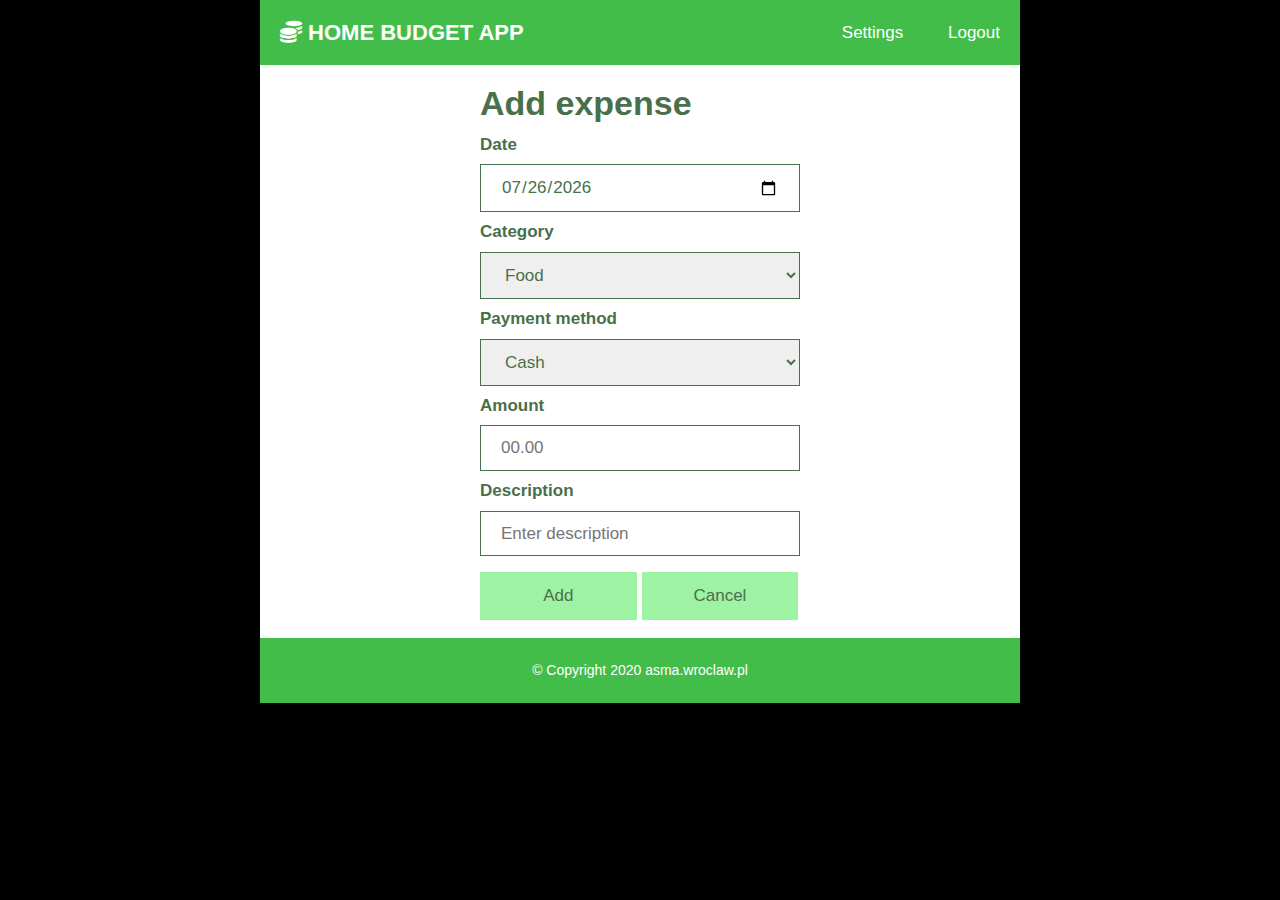
==== expense.html @ 83a1159c "Add expense page added" ====
<!doctype html>
<html class="no-js" lang="">

<head>
  <meta charset="utf-8">
  <title>Home Budget App</title>
  <meta name="description" content="Simple, online budgeting app that helps users track their incomes and purchases">
  <meta name="viewport" content="width=device-width, initial-scale=1">

  <meta property="og:title" content="">
  <meta property="og:type" content="">
  <meta property="og:url" content="">
  <meta property="og:image" content="">

  <link rel="manifest" href="site.webmanifest">
  <link rel="apple-touch-icon" href="icon.png">
  <!-- Place favicon.ico in the root directory -->

  <link rel="stylesheet" href="css/normalize.css">
  <link rel="stylesheet" href="css/main.css">
  <link rel="stylesheet" href="https://cdnjs.cloudflare.com/ajax/libs/font-awesome/5.15.1/css/all.min.css">

  <meta name="theme-color" content="#fafafa">
</head>

<body onload="setDefaultDate()">
<div id="container">
  <header>
	
	<nav>
		<div>
		<a href="#home" id="site-header"><i class="fas fa-coins"></i>&nbsp;HOME BUDGET APP</a>
				
		<div id="site-nav">
			<a href="settings.html">Settings</a>
			<a href="index.html">Logout</a>
		</div>
		<a href="javascript:void(0);" id="nav-icon" onclick="showMenu()">
			<i class="fa fa-bars"></i>
		</a>
		</div>
		
		<div id="action-nav">
			<a href="sttings.html">Settings</a>
			<a href="index.html">Logout</a>
		</div>
		
	</nav>
	
	
  </header>
  
  <main>
	
	<section>
		<div class="forms">
		<h1>Add expense</h1>
		<form>
			
			<label for="date"><b>Date</b></label>
			<input type="date" id="datePicker" value="2020-11-21" name="date" required>
			
			<label for="category"><b>Category</b></label>
			<select name="category" required>
				<option value="food">Food</option>
				<option value="transport">Transport</option>
				<option value="bills">Bills</option>
				<option value="healthcare">Healthcare</option>
				<option value="clothes">Clothes</option>
				<option value="hygene">Hygene</option>
				<option value="kids">Kids</option>
				<option value="amusement">Amusement</option>
				<option value="training">Training</option>
				<option value="books">Books</option>
				<option value="savings">Savings</option>
				<option value="pension">Pension</option>
				<option value="debts">Debts</option>
				<option value="charity">Charity</option>
				<option value="others">Others</option>				
			</select>
			
			<label for="pmethod"><b>Payment method</b></label>
			<select  name="pmethod" required>
				<option value="cash">Cash</option>
				<option value="card">Credit/Debit Card</option>
				<option value="transfer">Money Transfer</option>				
			</select>

			<label for="amount"><b>Amount</b></label>
			<input type="number" step="0.01" min=”0″ placeholder="00.00" name="amount" required>
			
			<label for="description"><b>Description</b></label>
			<input type="text" placeholder="Enter description" name="description">
		
			<button class="add" type="submit">  Add  </button>
			<input class="cancel" type="button" onclick="location.href='index.html';" value="Cancel" />
			
		</form>
		
		</div>
	</section>
  </main>
  
  <footer>
	<span>&copy; Copyright 2020 <a href="#asma">asma.wroclaw.pl</a></span>
  </footer>
</div>
	
  <script src="js/vendor/modernizr-3.11.2.min.js"></script>
  <script src="js/plugins.js"></script>
  <script src="js/main.js"></script>
  

  <!-- Google Analytics: change UA-XXXXX-Y to be your site's ID. -->
  <script>
    window.ga = function () { ga.q.push(arguments) }; ga.q = []; ga.l = +new Date;
    ga('create', 'UA-XXXXX-Y', 'auto'); ga('set', 'anonymizeIp', true); ga('set', 'transport', 'beacon'); ga('send', 'pageview')
  </script>
  <script src="https://www.google-analytics.com/analytics.js" async></script>
  <script>
	function showMenu() {
	var x = document.getElementById("action-nav");
	if (x.style.display === "block") {
    x.style.display = "none";
	} 
	else {
    x.style.display = "block";
    }
    }
   </script>
   <script>
   Date.prototype.toDateInputValue = (function() {
   var local = new Date(this);
   local.setMinutes(this.getMinutes() - this.getTimezoneOffset());
   return local.toJSON().slice(0,10);});
   
   function setDefaultDate(){
   document.getElementById("datePicker").value = new Date().toDateInputValue();
   }
   </script>
</body>

</html>
---- css/main.css ----
/*! HTML5 Boilerplate v8.0.0 | MIT License | https://html5boilerplate.com/ */

/* main.css 2.1.0 | MIT License | https://github.com/h5bp/main.css#readme */
/*
 * What follows is the result of much research on cross-browser styling.
 * Credit left inline and big thanks to Nicolas Gallagher, Jonathan Neal,
 * Kroc Camen, and the H5BP dev community and team.
 */

/* ==========================================================================
   Base styles: opinionated defaults
   ========================================================================== */


html {
    -webkit-text-size-adjust: 100%;
    line-height: 1.4;
    color: #000000;
    font: 17px/1.4 "Open Sans",sans-serif;
    text-align: center;
}

/*
 * Remove text-shadow in selection highlight:
 * https://twitter.com/miketaylr/status/12228805301
 *
 * Vendor-prefixed and regular ::selection selectors cannot be combined:
 * https://stackoverflow.com/a/16982510/7133471
 *
 * Customize the background color to match your design.
 */

::-moz-selection {
  background: #b3d4fc;
  text-shadow: none;
}

::selection {
  background: #b3d4fc;
  text-shadow: none;
}

/*
 * A better looking default horizontal rule
 */

hr {
  display: block;
  height: 1px;
  border: 0;
  border-top: 1px solid #ccc;
  margin: 1em 0;
  padding: 0;
}

/*
 * Remove the gap between audio, canvas, iframes,
 * images, videos and the bottom of their containers:
 * https://github.com/h5bp/html5-boilerplate/issues/440
 */

audio,
canvas,
iframe,
img,
svg,
video {
  vertical-align: middle;
}

/*
 * Remove default fieldset styles.
 */

fieldset {
  border: 0;
  margin: 0;
  padding: 0;
}

/*
 * Allow only vertical resizing of textareas.
 */

textarea {
  resize: vertical;
}

/* ==========================================================================
   Author's custom styles
   ========================================================================== */

body{
	background-color:#000000;
}

h1 {
	margin: 5px 0px;
}
p {
	margin: 0px;
}


#container {
    margin: 0 auto;
    max-width: 760px;      
}

header{
     min-height: 65px;
     background-color: #42BD4A; 
}

#site-header{
    font-size: 22px;
    font-weight: 700;   
    float: left;
}

#site-nav{
	float: right;
    display: none;
}

#action-nav{
    display: none;
}

#nav-icon{
    float: right;
    font-size: 18px;
    position: absolute;
    right: 0;
    top: 0;
}



nav a {
	display: inline-block;
    color: #ffffff;
    text-align: center;
    line-height: 65px;
    text-decoration: none;
    padding: 0px 20px;
}

nav a:hover {
  background-color: #000000;
}


main {       
     clear:both;
	 background-color: #ffffff;
     color: #49704C;
}

section {
	padding: 10px 15px;
}

.forms{
	width: 320px;
	margin:auto;
	text-align: left;
}


input[type=text], input[type=password] ,input[type=date], input[type=number]{
	width: 100%;
	padding: 12px 20px;
	margin: 8px 0;
	display: block;
	border: 1px solid #49704C;
	box-sizing: border-box;
	color: #49704C;
}

select{
	width: 100%;
	padding: 12px 20px;
	margin: 8px 0;
	display: block;
	border: 1px solid #49704C;
	box-sizing: border-box;
	color: #49704C;
}

button, input[type=button] {
	background-color: #9DF2A3;
	color: #49704C;
	padding: 14px 20px;
	margin: 8px 0;
	border: none;
	cursor: pointer;
	width: 100%;
}

button.add, input.cancel{
	width: 49%;
}

button:hover {
	opacity: 0.8;
}

#password{
	text-align: right;
	font-size: 12px;
	
}

footer{
     height: 65px;
     text-align: center;    
	 color: #ffffff;
	 font-size: 14px;
     background-color: #42BD4A; 
}

footer a {
	color: #ffffff;
	text-decoration: none;
	line-height: 65px;
}

/* ==========================================================================
   Helper classes
   ========================================================================== */

/*
 * Hide visually and from screen readers
 */

.hidden,
[hidden] {
  display: none !important;
}

/*
 * Hide only visually, but have it available for screen readers:
 * https://snook.ca/archives/html_and_css/hiding-content-for-accessibility
 *
 * 1. For long content, line feeds are not interpreted as spaces and small width
 *    causes content to wrap 1 word per line:
 *    https://medium.com/@jessebeach/beware-smushed-off-screen-accessible-text-5952a4c2cbfe
 */

.sr-only {
  border: 0;
  clip: rect(0, 0, 0, 0);
  height: 1px;
  margin: -1px;
  overflow: hidden;
  padding: 0;
  position: absolute;
  white-space: nowrap;
  width: 1px;
  /* 1 */
}

/*
 * Extends the .sr-only class to allow the element
 * to be focusable when navigated to via the keyboard:
 * https://www.drupal.org/node/897638
 */

.sr-only.focusable:active,
.sr-only.focusable:focus {
  clip: auto;
  height: auto;
  margin: 0;
  overflow: visible;
  position: static;
  white-space: inherit;
  width: auto;
}

/*
 * Hide visually and from screen readers, but maintain layout
 */

.invisible {
  visibility: hidden;
}

/*
 * Clearfix: contain floats
 *
 * For modern browsers
 * 1. The space content is one way to avoid an Opera bug when the
 *    `contenteditable` attribute is included anywhere else in the document.
 *    Otherwise it causes space to appear at the top and bottom of elements
 *    that receive the `clearfix` class.
 * 2. The use of `table` rather than `block` is only necessary if using
 *    `:before` to contain the top-margins of child elements.
 */

.clearfix::before,
.clearfix::after {
  content: " ";
  display: table;
}

.clearfix::after {
  clear: both;
}

/* ==========================================================================
   EXAMPLE Media Queries for Responsive Design.
   These examples override the primary ('mobile first') styles.
   Modify as content requires.
   ========================================================================== */

@media only screen and (min-width: 35em) {
  /* Style adjustments for viewports that meet the condition */

	#site-nav{
	display: block;
	}

	#nav-icon{
	display: none;
	}
	
	#action-nav{
	display: none;
	}


@media print,
  (-webkit-min-device-pixel-ratio: 1.25),
  (min-resolution: 1.25dppx),
  (min-resolution: 120dpi) {
  /* Style adjustments for high resolution devices */
}

/* ==========================================================================
   Print styles.
   Inlined to avoid the additional HTTP request:
   https://www.phpied.com/delay-loading-your-print-css/
   ========================================================================== */

@media print {
  *,
  *::before,
  *::after {
    background: #fff !important;
    color: #000 !important;
    /* Black prints faster */
    box-shadow: none !important;
    text-shadow: none !important;
  }

  a,
  a:visited {
    text-decoration: underline;
  }

  a[href]::after {
    content: " (" attr(href) ")";
  }

  abbr[title]::after {
    content: " (" attr(title) ")";
  }

  /*
   * Don't show links that are fragment identifiers,
   * or use the `javascript:` pseudo protocol
   */
  a[href^="#"]::after,
  a[href^="javascript:"]::after {
    content: "";
  }

  pre {
    white-space: pre-wrap !important;
  }

  pre,
  blockquote {
    border: 1px solid #999;
    page-break-inside: avoid;
  }

  /*
   * Printing Tables:
   * https://web.archive.org/web/20180815150934/http://css-discuss.incutio.com/wiki/Printing_Tables
   */
  thead {
    display: table-header-group;
  }

  tr,
  img {
    page-break-inside: avoid;
  }

  p,
  h2,
  h3 {
    orphans: 3;
    widows: 3;
  }

  h2,
  h3 {
    page-break-after: avoid;
  }
}
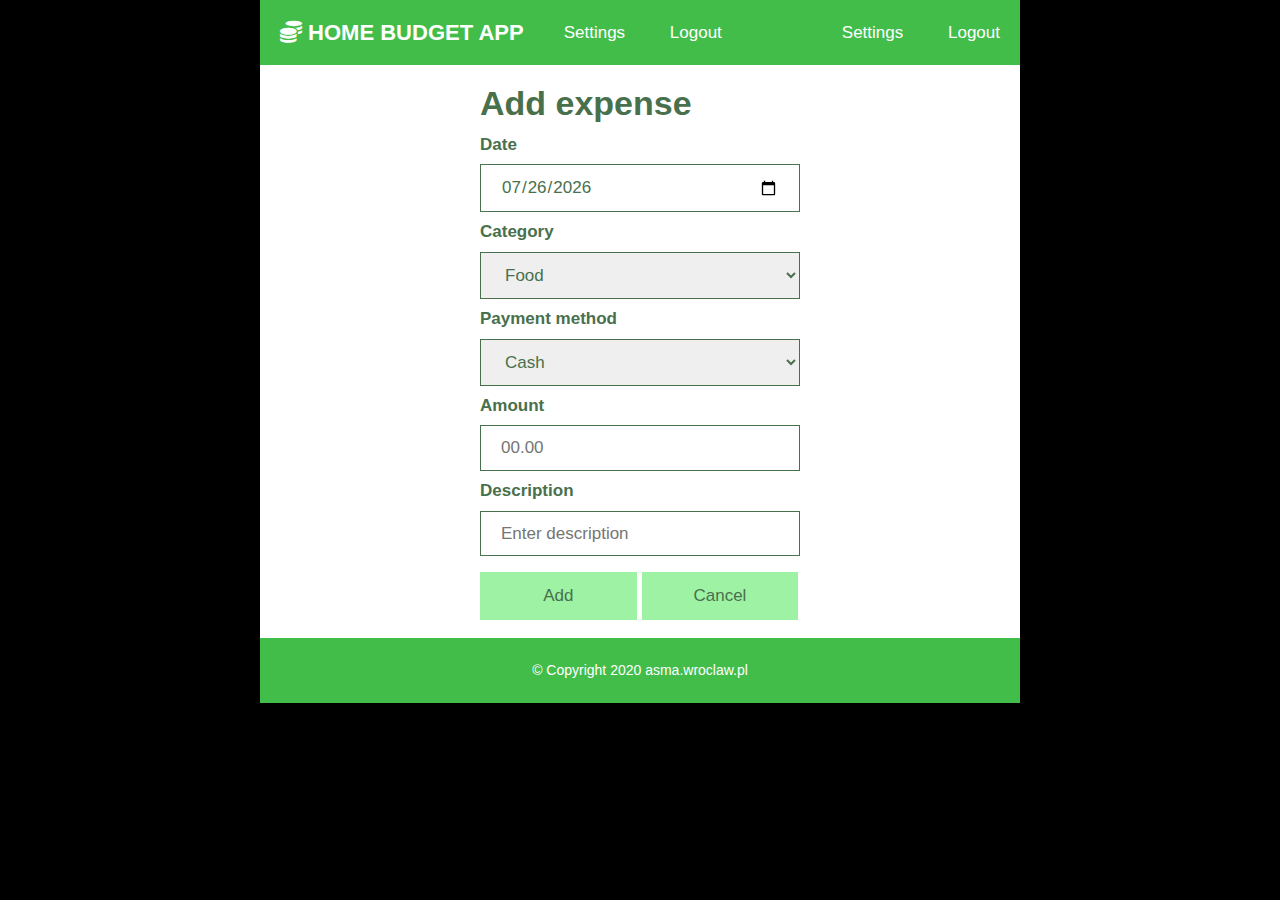
==== commit 0cffbade: "Main page added" ====
--- a/expense.html
+++ b/expense.html
@@ -27,7 +27,7 @@
 <div id="container">
   <header>
 	
-	<nav>
+	<nav class="clearfix">
 		<div>
 		<a href="#home" id="site-header"><i class="fas fa-coins"></i>&nbsp;HOME BUDGET APP</a>
 				
@@ -50,7 +50,7 @@
 	
   </header>
   
-  <main>
+  <main class="clearfix">
 	
 	<section>
 		<div class="forms">
--- a/css/main.css
+++ b/css/main.css
@@ -17,7 +17,7 @@
     line-height: 1.4;
     color: #000000;
     font: 17px/1.4 "Open Sans",sans-serif;
-    text-align: center;
+    text-align: left;
 }
 
 /*
@@ -102,14 +102,37 @@
 }
 
 
+table { 
+  font-family: sans-serif;
+  border-collapse: collapse;
+  width: 100%;
+}
+
+tr:nth-of-type(odd) { 
+  background: #eee; 
+}
+th { 
+  padding-top: 12px;
+  padding-bottom: 12px;
+  text-align: left;
+  background-color: #42BD4A;
+  color: white;
+}
+td, th { 
+  padding: 6px; 
+  border: 1px solid #CCCCCC; 
+  text-align: left; 
+}
+
+
 #container {
     margin: 0 auto;
-    max-width: 760px;      
+    max-width: 760px;    	
 }
 
 header{
      min-height: 65px;
-     background-color: #42BD4A; 
+     background-color: #42BD4A;     
 }
 
 #site-header{
@@ -123,8 +146,8 @@
     display: none;
 }
 
-#action-nav{
-    display: none;
+#mobile-nav{
+    display: block;
 }
 
 #nav-icon{
@@ -151,14 +174,34 @@
 }
 
 
-main {       
-     clear:both;
+main {           
 	 background-color: #ffffff;
      color: #49704C;
 }
 
+ a.content-nav {
+	display: block;
+    color: #49704C;
+    text-align: center;
+    line-height: 28px;
+    text-decoration: none;
+    padding: 0px 5px;
+	margin: 5px 2px;
+	border: 1px solid #49704C;
+	float:right;
+	font-size: 12px;
+}
+
 section {
 	padding: 10px 15px;
+
+}
+
+h2 { margin: 2px;
+}
+
+.section-heading{
+	float: left;
 }
 
 .forms{
@@ -167,8 +210,19 @@
 	text-align: left;
 }
 
-
-input[type=text], input[type=password] ,input[type=date], input[type=number]{
+.column{
+	width: 100%;
+    float:left;
+	background-color: #ffffff;
+	padding: 0px 0px;
+}
+
+.centered{
+	margin:auto;
+	width: 70%;
+}
+
+input[type=text], input[type=password] ,input[type=date], input[type=number] {
 	width: 100%;
 	padding: 12px 20px;
 	margin: 8px 0;
@@ -177,6 +231,7 @@
 	box-sizing: border-box;
 	color: #49704C;
 }
+
 
 select{
 	width: 100%;
@@ -202,6 +257,22 @@
 	width: 49%;
 }
 
+input.add-entry {
+	width: 30%;
+	margin: 8px 8px;
+	display: block;
+	float: left;
+}
+
+select.month-picker{
+		
+		width: 145px;
+	    float: right;
+		padding: 8px 8px;
+		font-size: 12px;
+		margin: 2px 0px;
+	}
+	
 button:hover {
 	opacity: 0.8;
 }
@@ -213,11 +284,11 @@
 }
 
 footer{
-     height: 65px;
+	 height: 65px;
      text-align: center;    
 	 color: #ffffff;
 	 font-size: 14px;
-     background-color: #42BD4A; 
+     background-color: #42BD4A;
 }
 
 footer a {
@@ -325,9 +396,60 @@
 	display: none;
 	}
 	
-	#action-nav{
+	#mobile-nav{
 	display: none;
 	}
+
+	.column{
+	width: 50%;
+	}
+}
+
+@media 
+only screen and (max-width: 760px),
+(min-device-width: 768px) and (max-device-width: 1024px){
+	table, thead, tbody, th, td, tr { 
+		display: block; 
+	}
+	
+	/* Hide table headers (but not display: none;, for accessibility) */
+	thead tr { 
+		position: absolute;
+		top: -9999px;
+		left: -9999px;
+	}
+	
+	tr { border: 1px solid #ccc; }
+	
+	td { 
+		/* Behave  like a "row" */
+		border: none;
+		border-bottom: 1px solid #eee; 
+		position: relative;
+		padding-left: 50%; 
+	}
+	
+	td:before { 
+		/* Now like a table header */
+		position: absolute;
+		/* Top/left values mimic padding */
+		top: 6px;
+		left: 6px;
+		width: 45%; 
+		padding-right: 10px; 
+		white-space: nowrap;
+	}
+	
+	/*
+	Label the data
+	*/
+	td:nth-of-type(1):before { content: "Category"; }
+	td:nth-of-type(2):before { content: "Planned"; }
+	td:nth-of-type(3):before { content: "Actual"; }
+	td:nth-of-type(4):before { content: "Difference"; }
+	td:nth-of-type(5):before { content: "Budget"; }
+}
+
 
 
 @media print,
